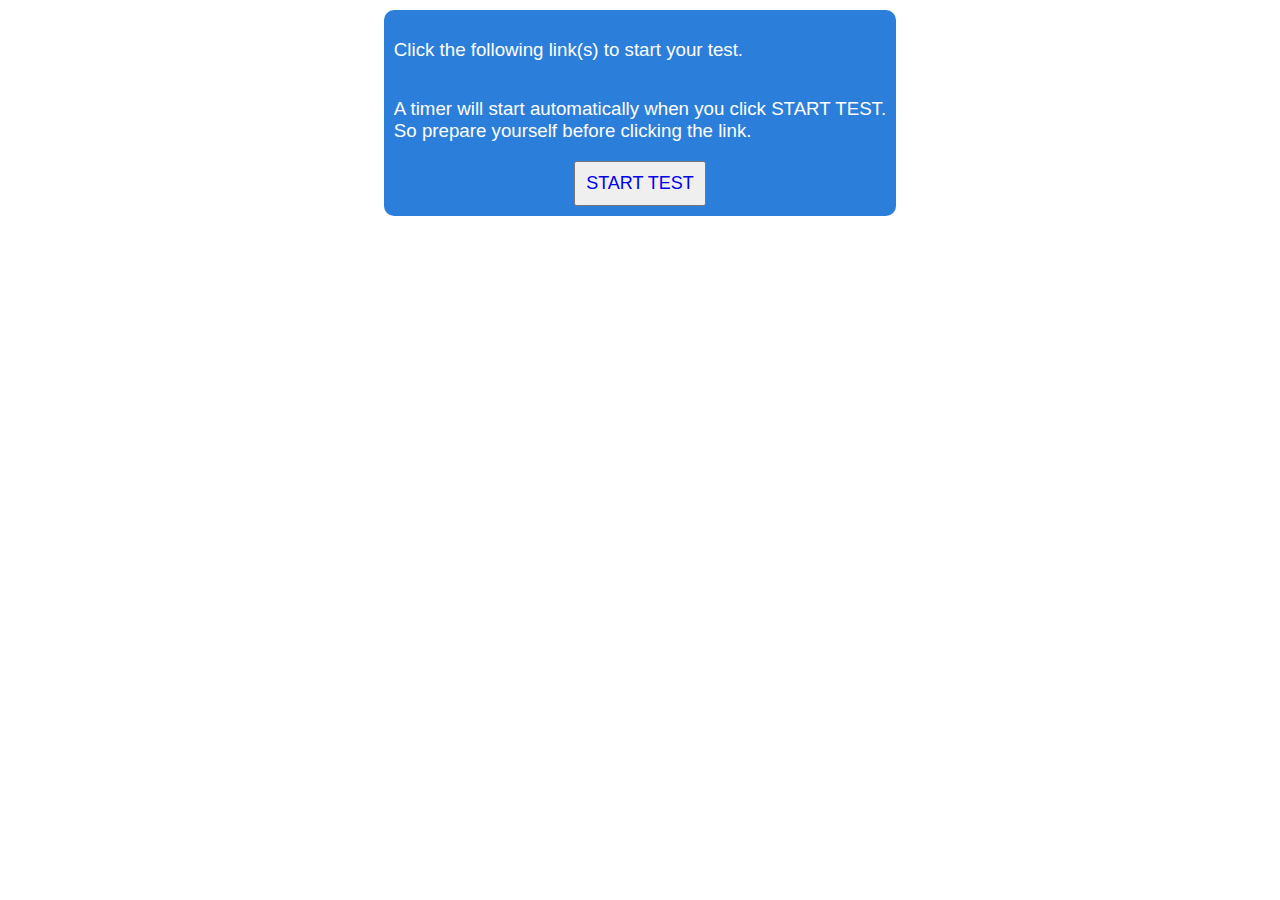
==== index.html @ 8ac31e53 "first-commit" ====
<!DOCTYPE html>
<html lang="en">
<head>
    <meta charset="UTF-8">
    <meta name="viewport" content="width=device-width, initial-scale=1.0">
    <title>exam portal</title>
    <link rel="stylesheet" href="stylefirst.css">
</head>
<body>
    <div class="front">
        <h3>Click the following link(s) to start your test.</h3>
        
        <h3>A timer will start automatically when you click START TEST.
            <br>So prepare yourself before clicking the link.
        </h3>
    
        
        <button id="examBegins"><a href="exam.html">START TEST</a>   </button>
        
    </div>

    
    <!-- <script src="examBeg.js"></script> -->
</body>
</html>
---- stylefirst.css ----
body{
    margin:10px;
    padding:0px;

}
h3{
    font-family: Verdana, Geneva, Tahoma, sans-serif;
    font-weight: 300;
    display: inline;
}
.front{
    width: fit-content;
    margin:0 auto;
    padding:10px;
    background-color:rgb(44, 126, 219);
    color:white;
    display:flex;
    flex-flow: column nowrap;
    align-content: center;
    justify-content: center;
    border-radius: 10px;
}
a{
    text-decoration: none;
    font-size: 18px;
}
button{
    margin:0 auto;
    padding:10px;
    width: fit-content;

}
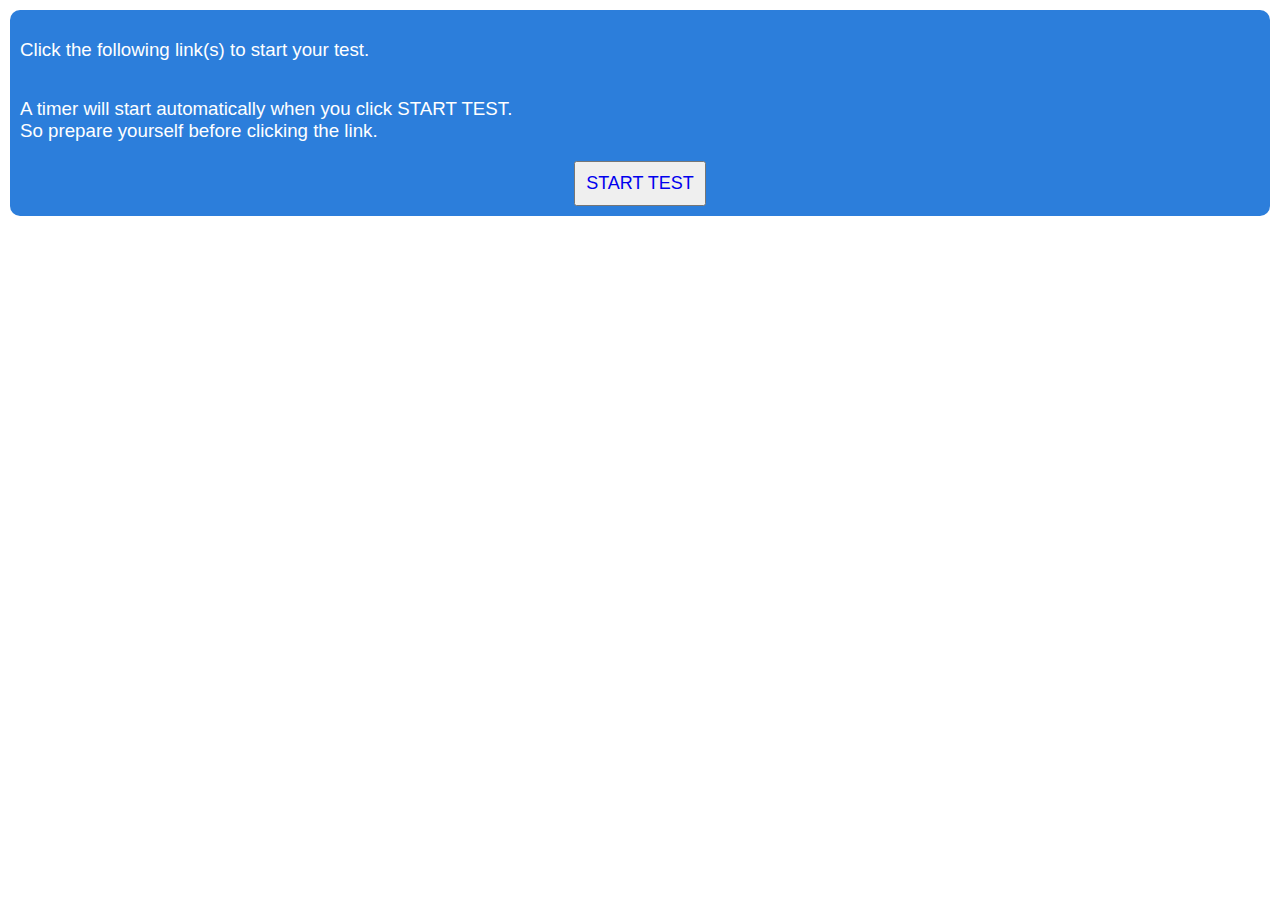
==== commit da81a79c: "Update index.html" ====
--- a/index.html
+++ b/index.html
@@ -15,11 +15,11 @@
         </h3>
     
         
-        <button id="examBegins"><a href="exam.html">START TEST</a>   </button>
+        <button id="examBegins"><a href="#">START TEST</a>   </button>
         
     </div>
 
     
     <!-- <script src="examBeg.js"></script> -->
 </body>
-</html>+</html>
--- a/stylefirst.css
+++ b/stylefirst.css
@@ -9,7 +9,7 @@
     display: inline;
 }
 .front{
-    width: fit-content;
+    width: fit-content(500px);
     margin:0 auto;
     padding:10px;
     background-color:rgb(44, 126, 219);
@@ -29,4 +29,4 @@
     padding:10px;
     width: fit-content;
 
-}+}
